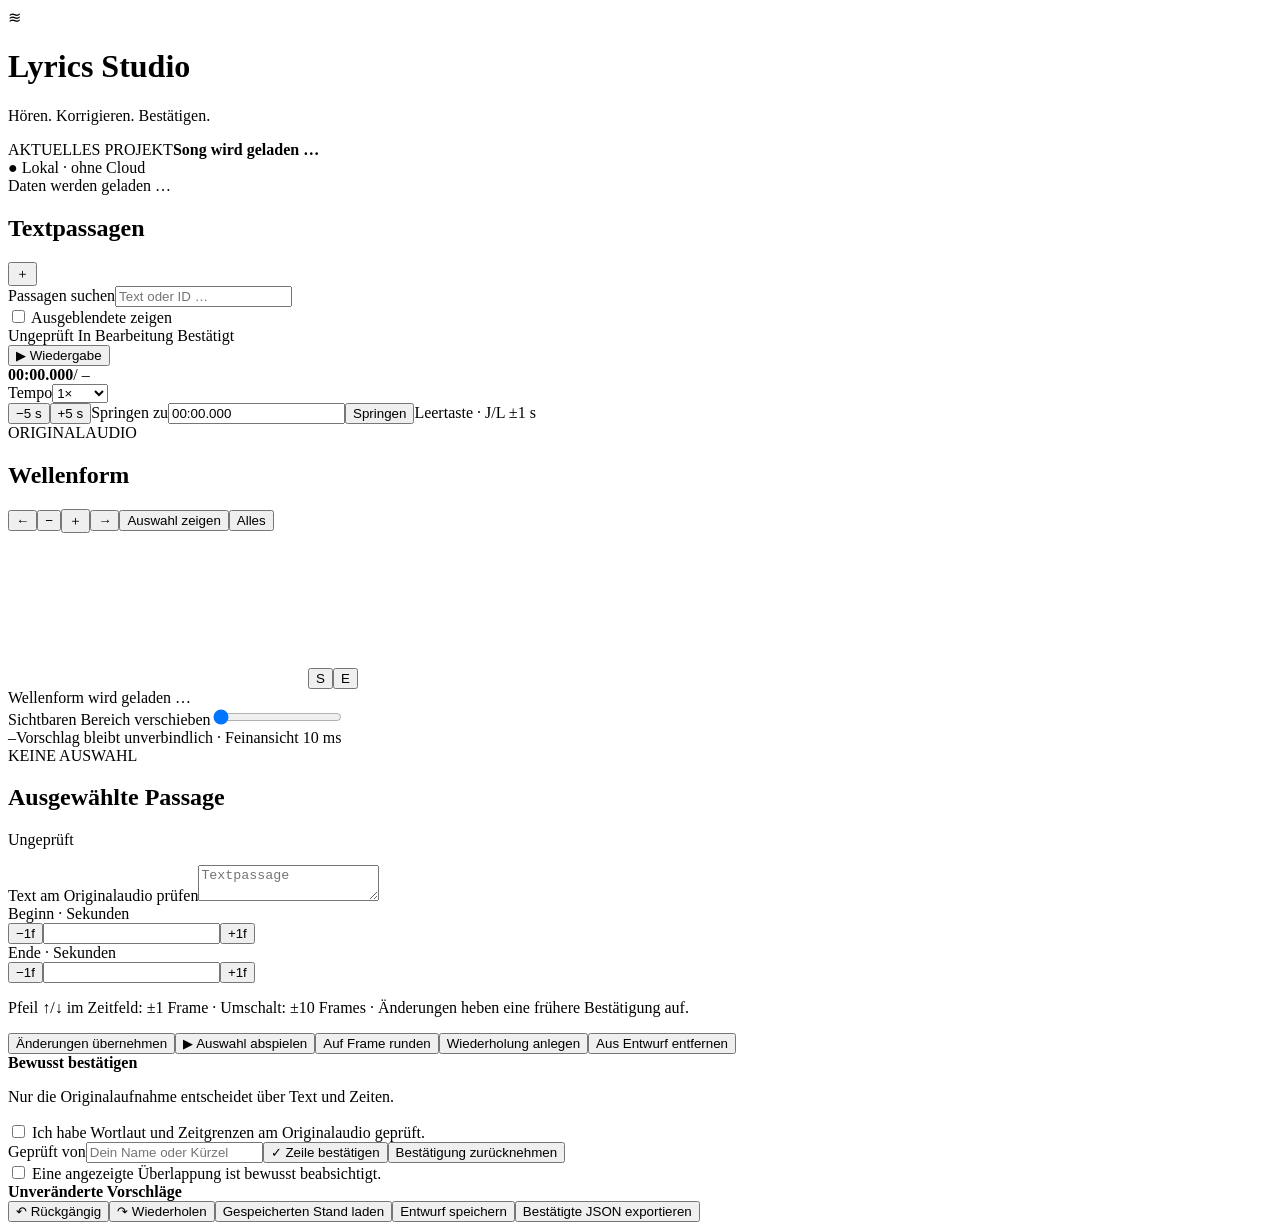
==== lyrics_editor/static/index.html @ 3d9a24e7 "Initial Lyrics Studio browser editor and development roadmap" ====
<!doctype html>
<html lang="de">
<head><meta charset="utf-8"><meta name="viewport" content="width=device-width, initial-scale=1"><title>Lyrics Studio · Lokal</title><link rel="stylesheet" href="/style.css"><script src="/app.js" defer></script></head>
<body>
<header class="app-header"><div class="brand"><span class="brand-icon">≋</span><div><h1>Lyrics Studio</h1><p>Hören. Korrigieren. Bestätigen.</p></div></div><div class="project"><span class="eyebrow">AKTUELLES PROJEKT</span><strong id="songTitle">Song wird geladen …</strong></div><span class="local-badge">● Lokal · ohne Cloud</span></header>
<div id="notice" role="status" aria-live="polite">Daten werden geladen …</div>
<div class="workspace">
<aside class="sidebar"><div class="sidebar-head"><div><h2>Textpassagen</h2><span id="counts" class="muted"></span></div><button id="insert" class="icon-button" aria-label="Neue Textzeile einfügen" title="Neue Textzeile">＋</button></div><label class="search-label">Passagen suchen<input id="search" type="search" placeholder="Text oder ID …"></label><div class="list-tools"><label><input id="showHidden" type="checkbox"> Ausgeblendete zeigen</label></div><div id="lyricsList" role="list" aria-label="Lyrics in zeitlicher Reihenfolge"></div><div class="legend"><span class="dot unreviewed"></span> Ungeprüft <span class="dot editing"></span> In Bearbeitung <span class="dot confirmed"></span> Bestätigt</div></aside>
<main>
<section class="player panel" aria-label="Audioplayer"><div class="player-main"><button id="play" class="primary play">▶ Wiedergabe</button><div class="clock"><strong id="position">00:00.000</strong><span id="songDuration">/ –</span></div><label class="rate">Tempo<select id="rate"><option value="0.75">0,75×</option><option value="1" selected>1×</option><option value="1.25">1,25×</option><option value="1.5">1,5×</option></select></label></div><div class="transport"><button id="back5" aria-label="Fünf Sekunden zurück">−5 s</button><button id="forward5" aria-label="Fünf Sekunden vor">+5 s</button><label>Springen zu<input id="seek" type="text" value="00:00.000" aria-label="Zielzeit in Sekunden oder Minuten und Sekunden"></label><button id="jump">Springen</button><span class="shortcut">Leertaste · J/L ±1 s</span></div><audio id="audio" preload="metadata" src="/api/audio"></audio></section>
<section class="wave-panel panel" aria-label="Audio-Wellenform"><div class="section-title"><div><span class="eyebrow">ORIGINALAUDIO</span><h2>Wellenform</h2></div><div class="wave-tools"><button id="panLeft" aria-label="Sichtbereich nach links">←</button><button id="zoomOut" aria-label="Herauszoomen">−</button><button id="zoomIn" aria-label="Hineinzoomen">＋</button><button id="panRight" aria-label="Sichtbereich nach rechts">→</button><button id="fitSelection">Auswahl zeigen</button><button id="showAll">Alles</button></div></div><div id="wave" class="wave"><canvas id="waveCanvas" aria-label="Stereo-Wellenform mit Zeitachse"></canvas><button id="startHandle" class="handle start" aria-label="Startgrenze verschieben" title="Startgrenze; auch unten numerisch bedienbar">S</button><button id="endHandle" class="handle end" aria-label="Endgrenze verschieben" title="Endgrenze; auch unten numerisch bedienbar">E</button><div id="waveLoading">Wellenform wird geladen …</div></div><label class="view-slider">Sichtbaren Bereich verschieben<input id="viewRange" type="range" min="0" max="0" step="0.01" value="0"></label><div class="wave-caption"><span id="visibleRange">–</span><span>Vorschlag bleibt unverbindlich · Feinansicht 10 ms</span></div></section>
<section class="editor panel" aria-label="Ausgewählte Lyrics bearbeiten"><div class="section-title"><div><span class="eyebrow" id="selectedId">KEINE AUSWAHL</span><h2>Ausgewählte Passage</h2></div><span id="rowStatus" class="status-pill unreviewed">Ungeprüft</span></div><p id="suggestion" class="suggestion"></p><label class="text-label">Text am Originalaudio prüfen<textarea id="text" rows="2" placeholder="Textpassage"></textarea></label><div class="timing-grid"><div class="time-card"><label for="start">Beginn · Sekunden</label><div class="time-control"><button data-boundary="start" data-delta="-1" aria-label="Beginn einen Frame früher">−1f</button><input id="start" type="number" min="0" step="any"><button data-boundary="start" data-delta="1" aria-label="Beginn einen Frame später">+1f</button></div><span id="startTc" class="frame-value"></span></div><div class="time-card"><label for="end">Ende · Sekunden</label><div class="time-control"><button data-boundary="end" data-delta="-1" aria-label="Ende einen Frame früher">−1f</button><input id="end" type="number" min="0" step="any"><button data-boundary="end" data-delta="1" aria-label="Ende einen Frame später">+1f</button></div><span id="endTc" class="frame-value"></span></div></div><p class="hint">Pfeil ↑/↓ im Zeitfeld: ±1 Frame · Umschalt: ±10 Frames · Änderungen heben eine frühere Bestätigung auf.</p><div id="intervalWarning" role="status" class="interval-warning"></div><div class="edit-actions"><button id="apply" class="secondary">Änderungen übernehmen</button><button id="preview">▶ Auswahl abspielen</button><button id="snap">Auf Frame runden</button><button id="duplicate">Wiederholung anlegen</button><button id="remove" class="danger">Aus Entwurf entfernen</button></div><div class="confirm-box"><div><strong>Bewusst bestätigen</strong><p>Nur die Originalaufnahme entscheidet über Text und Zeiten.</p></div><label class="check-label"><input id="acknowledge" type="checkbox"> Ich habe Wortlaut und Zeitgrenzen am Originalaudio geprüft.</label><div class="confirmation-inputs"><label>Geprüft von<input id="reviewer" type="text" maxlength="120" placeholder="Dein Name oder Kürzel"></label><button id="confirm" class="confirm-button">✓ Zeile bestätigen</button><button id="unconfirm">Bestätigung zurücknehmen</button></div><label class="check-label optional"><input id="allowOverlap" type="checkbox"> Eine angezeigte Überlappung ist bewusst beabsichtigt.</label></div></section>
<footer class="save-bar panel"><div><strong id="saveStatus">Unveränderte Vorschläge</strong><span id="statePath" class="muted"></span></div><div class="save-actions"><button id="undo">↶ Rückgängig</button><button id="redo">↷ Wiederholen</button><button id="reload">Gespeicherten Stand laden</button><button id="save" class="primary">Entwurf speichern</button><button id="export">Bestätigte JSON exportieren</button></div></footer>
</main></div>
</body></html>
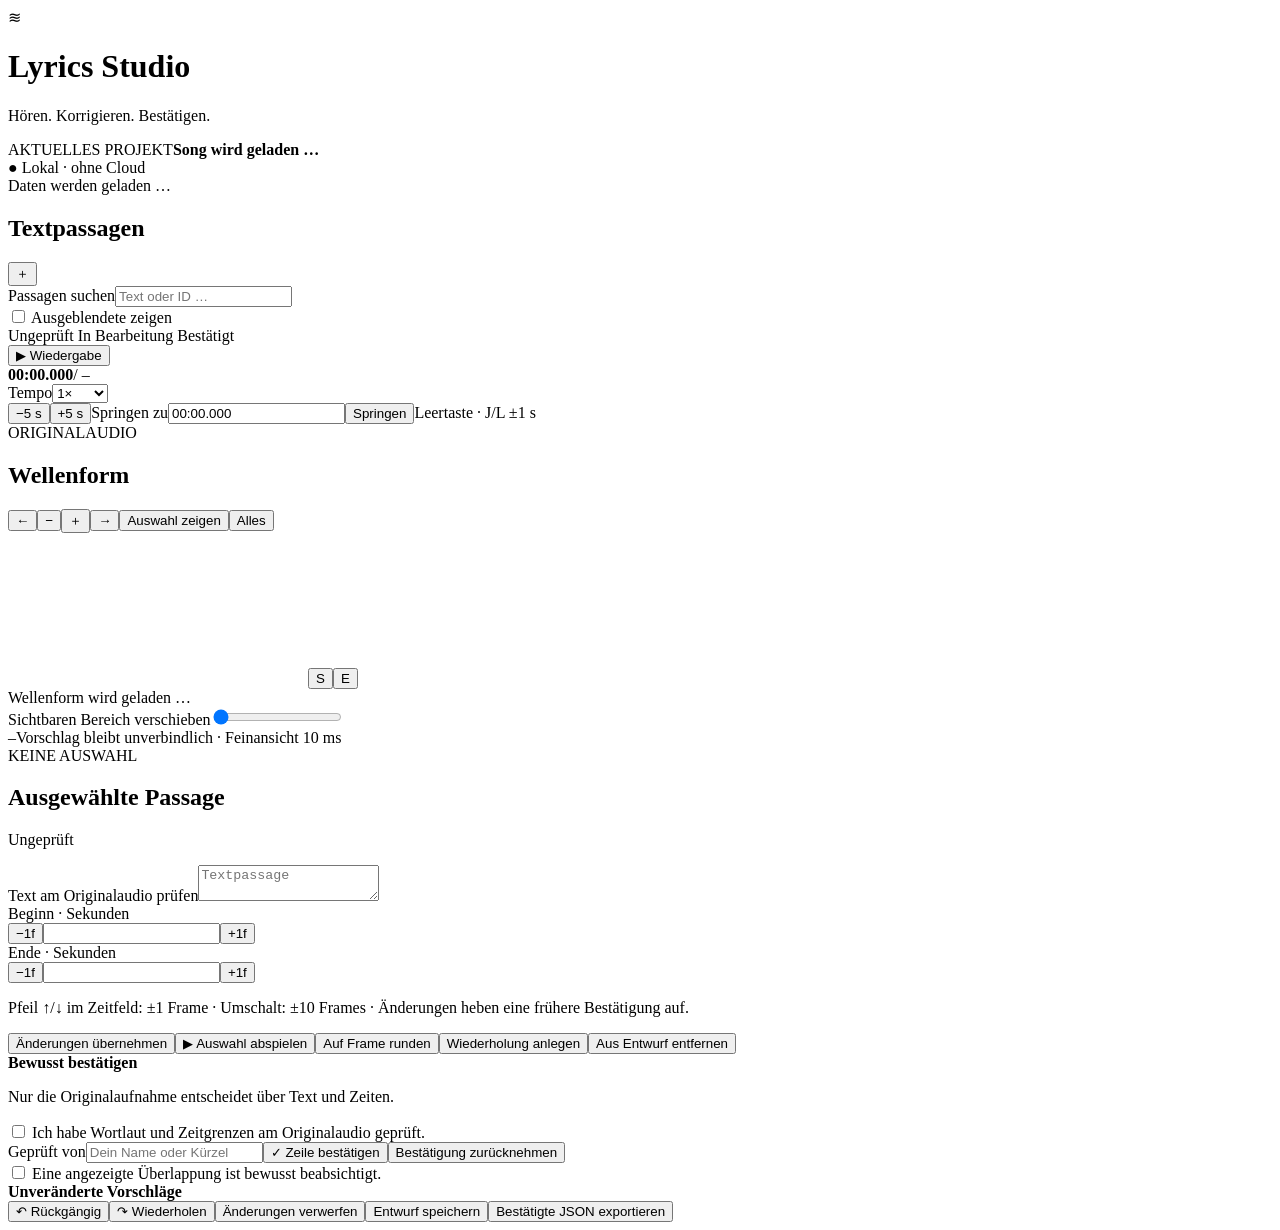
==== commit 1dfd2439: "Simplify embedded editor footer and move technical paths to project information" ====
--- a/lyrics_editor/static/index.html
+++ b/lyrics_editor/static/index.html
@@ -2,7 +2,7 @@
 <html lang="de">
 <head><meta charset="utf-8"><meta name="viewport" content="width=device-width, initial-scale=1"><title>Lyrics Studio · Lokal</title><link rel="stylesheet" href="/style.css"><script src="/app.js" defer></script></head>
 <body>
-<header class="app-header"><div class="brand"><span class="brand-icon">≋</span><div><h1>Lyrics Studio</h1><p>Hören. Korrigieren. Bestätigen.</p></div></div><div class="project"><span class="eyebrow">AKTUELLES PROJEKT</span><strong id="songTitle">Song wird geladen …</strong></div><span class="local-badge">● Lokal · ohne Cloud</span></header>
+<header class="app-header"><div class="brand"><span class="brand-icon">≋</span><div><h1>Lyrics Studio <span id="appVersion" class="app-version"></span></h1><p>Hören. Korrigieren. Bestätigen.</p></div></div><div class="project"><span class="eyebrow">AKTUELLES PROJEKT</span><strong id="songTitle">Song wird geladen …</strong></div><span class="local-badge">● Lokal · ohne Cloud</span></header>
 <div id="notice" role="status" aria-live="polite">Daten werden geladen …</div>
 <div class="workspace">
 <aside class="sidebar"><div class="sidebar-head"><div><h2>Textpassagen</h2><span id="counts" class="muted"></span></div><button id="insert" class="icon-button" aria-label="Neue Textzeile einfügen" title="Neue Textzeile">＋</button></div><label class="search-label">Passagen suchen<input id="search" type="search" placeholder="Text oder ID …"></label><div class="list-tools"><label><input id="showHidden" type="checkbox"> Ausgeblendete zeigen</label></div><div id="lyricsList" role="list" aria-label="Lyrics in zeitlicher Reihenfolge"></div><div class="legend"><span class="dot unreviewed"></span> Ungeprüft <span class="dot editing"></span> In Bearbeitung <span class="dot confirmed"></span> Bestätigt</div></aside>
@@ -10,6 +10,6 @@
 <section class="player panel" aria-label="Audioplayer"><div class="player-main"><button id="play" class="primary play">▶ Wiedergabe</button><div class="clock"><strong id="position">00:00.000</strong><span id="songDuration">/ –</span></div><label class="rate">Tempo<select id="rate"><option value="0.75">0,75×</option><option value="1" selected>1×</option><option value="1.25">1,25×</option><option value="1.5">1,5×</option></select></label></div><div class="transport"><button id="back5" aria-label="Fünf Sekunden zurück">−5 s</button><button id="forward5" aria-label="Fünf Sekunden vor">+5 s</button><label>Springen zu<input id="seek" type="text" value="00:00.000" aria-label="Zielzeit in Sekunden oder Minuten und Sekunden"></label><button id="jump">Springen</button><span class="shortcut">Leertaste · J/L ±1 s</span></div><audio id="audio" preload="metadata" src="/api/audio"></audio></section>
 <section class="wave-panel panel" aria-label="Audio-Wellenform"><div class="section-title"><div><span class="eyebrow">ORIGINALAUDIO</span><h2>Wellenform</h2></div><div class="wave-tools"><button id="panLeft" aria-label="Sichtbereich nach links">←</button><button id="zoomOut" aria-label="Herauszoomen">−</button><button id="zoomIn" aria-label="Hineinzoomen">＋</button><button id="panRight" aria-label="Sichtbereich nach rechts">→</button><button id="fitSelection">Auswahl zeigen</button><button id="showAll">Alles</button></div></div><div id="wave" class="wave"><canvas id="waveCanvas" aria-label="Stereo-Wellenform mit Zeitachse"></canvas><button id="startHandle" class="handle start" aria-label="Startgrenze verschieben" title="Startgrenze; auch unten numerisch bedienbar">S</button><button id="endHandle" class="handle end" aria-label="Endgrenze verschieben" title="Endgrenze; auch unten numerisch bedienbar">E</button><div id="waveLoading">Wellenform wird geladen …</div></div><label class="view-slider">Sichtbaren Bereich verschieben<input id="viewRange" type="range" min="0" max="0" step="0.01" value="0"></label><div class="wave-caption"><span id="visibleRange">–</span><span>Vorschlag bleibt unverbindlich · Feinansicht 10 ms</span></div></section>
 <section class="editor panel" aria-label="Ausgewählte Lyrics bearbeiten"><div class="section-title"><div><span class="eyebrow" id="selectedId">KEINE AUSWAHL</span><h2>Ausgewählte Passage</h2></div><span id="rowStatus" class="status-pill unreviewed">Ungeprüft</span></div><p id="suggestion" class="suggestion"></p><label class="text-label">Text am Originalaudio prüfen<textarea id="text" rows="2" placeholder="Textpassage"></textarea></label><div class="timing-grid"><div class="time-card"><label for="start">Beginn · Sekunden</label><div class="time-control"><button data-boundary="start" data-delta="-1" aria-label="Beginn einen Frame früher">−1f</button><input id="start" type="number" min="0" step="any"><button data-boundary="start" data-delta="1" aria-label="Beginn einen Frame später">+1f</button></div><span id="startTc" class="frame-value"></span></div><div class="time-card"><label for="end">Ende · Sekunden</label><div class="time-control"><button data-boundary="end" data-delta="-1" aria-label="Ende einen Frame früher">−1f</button><input id="end" type="number" min="0" step="any"><button data-boundary="end" data-delta="1" aria-label="Ende einen Frame später">+1f</button></div><span id="endTc" class="frame-value"></span></div></div><p class="hint">Pfeil ↑/↓ im Zeitfeld: ±1 Frame · Umschalt: ±10 Frames · Änderungen heben eine frühere Bestätigung auf.</p><div id="intervalWarning" role="status" class="interval-warning"></div><div class="edit-actions"><button id="apply" class="secondary">Änderungen übernehmen</button><button id="preview">▶ Auswahl abspielen</button><button id="snap">Auf Frame runden</button><button id="duplicate">Wiederholung anlegen</button><button id="remove" class="danger">Aus Entwurf entfernen</button></div><div class="confirm-box"><div><strong>Bewusst bestätigen</strong><p>Nur die Originalaufnahme entscheidet über Text und Zeiten.</p></div><label class="check-label"><input id="acknowledge" type="checkbox"> Ich habe Wortlaut und Zeitgrenzen am Originalaudio geprüft.</label><div class="confirmation-inputs"><label>Geprüft von<input id="reviewer" type="text" maxlength="120" placeholder="Dein Name oder Kürzel"></label><button id="confirm" class="confirm-button">✓ Zeile bestätigen</button><button id="unconfirm">Bestätigung zurücknehmen</button></div><label class="check-label optional"><input id="allowOverlap" type="checkbox"> Eine angezeigte Überlappung ist bewusst beabsichtigt.</label></div></section>
-<footer class="save-bar panel"><div><strong id="saveStatus">Unveränderte Vorschläge</strong><span id="statePath" class="muted"></span></div><div class="save-actions"><button id="undo">↶ Rückgängig</button><button id="redo">↷ Wiederholen</button><button id="reload">Gespeicherten Stand laden</button><button id="save" class="primary">Entwurf speichern</button><button id="export">Bestätigte JSON exportieren</button></div></footer>
+<footer class="save-bar panel"><div><strong id="saveStatus" role="status" aria-live="polite">Unveränderte Vorschläge</strong><span id="statePath" class="muted"></span></div><div class="save-actions"><button id="undo">↶ Rückgängig</button><button id="redo">↷ Wiederholen</button><button id="reload">Änderungen verwerfen</button><button id="save" class="primary">Entwurf speichern</button><button id="export">Bestätigte JSON exportieren</button></div></footer>
 </main></div>
 </body></html>
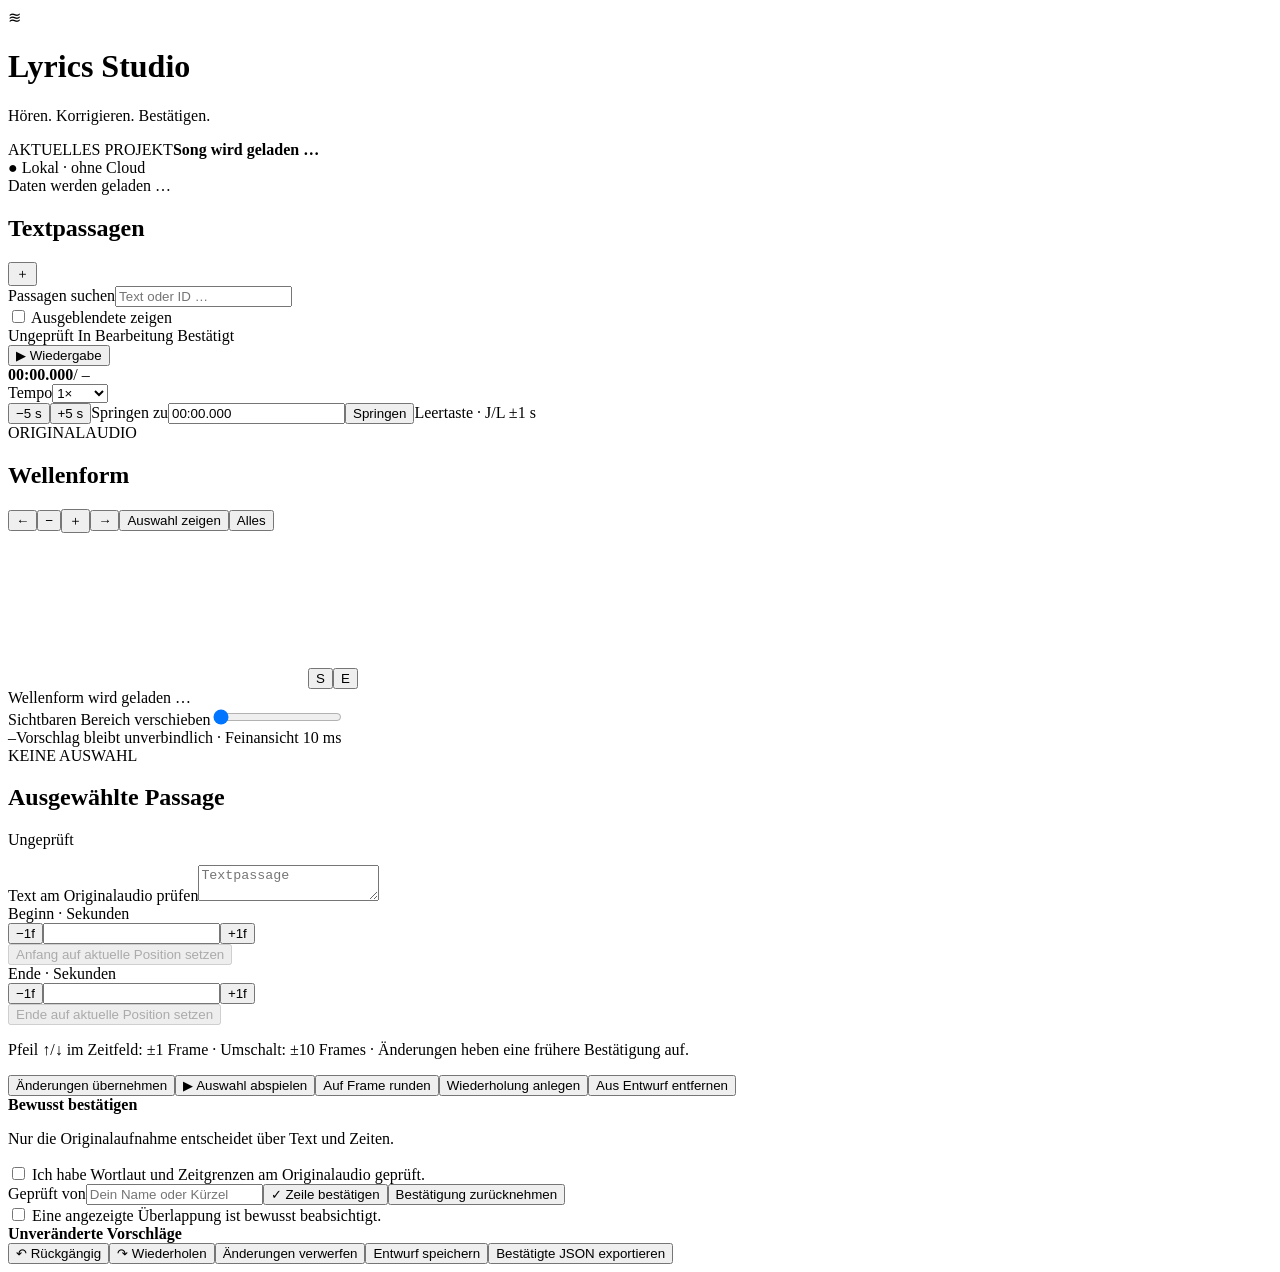
==== commit e2c0abda: "Set passage boundaries from current playback position" ====
--- a/lyrics_editor/static/index.html
+++ b/lyrics_editor/static/index.html
@@ -9,7 +9,7 @@
 <main>
 <section class="player panel" aria-label="Audioplayer"><div class="player-main"><button id="play" class="primary play">▶ Wiedergabe</button><div class="clock"><strong id="position">00:00.000</strong><span id="songDuration">/ –</span></div><label class="rate">Tempo<select id="rate"><option value="0.75">0,75×</option><option value="1" selected>1×</option><option value="1.25">1,25×</option><option value="1.5">1,5×</option></select></label></div><div class="transport"><button id="back5" aria-label="Fünf Sekunden zurück">−5 s</button><button id="forward5" aria-label="Fünf Sekunden vor">+5 s</button><label>Springen zu<input id="seek" type="text" value="00:00.000" aria-label="Zielzeit in Sekunden oder Minuten und Sekunden"></label><button id="jump">Springen</button><span class="shortcut">Leertaste · J/L ±1 s</span></div><audio id="audio" preload="metadata" src="/api/audio"></audio></section>
 <section class="wave-panel panel" aria-label="Audio-Wellenform"><div class="section-title"><div><span class="eyebrow">ORIGINALAUDIO</span><h2>Wellenform</h2></div><div class="wave-tools"><button id="panLeft" aria-label="Sichtbereich nach links">←</button><button id="zoomOut" aria-label="Herauszoomen">−</button><button id="zoomIn" aria-label="Hineinzoomen">＋</button><button id="panRight" aria-label="Sichtbereich nach rechts">→</button><button id="fitSelection">Auswahl zeigen</button><button id="showAll">Alles</button></div></div><div id="wave" class="wave"><canvas id="waveCanvas" aria-label="Stereo-Wellenform mit Zeitachse"></canvas><button id="startHandle" class="handle start" aria-label="Startgrenze verschieben" title="Startgrenze; auch unten numerisch bedienbar">S</button><button id="endHandle" class="handle end" aria-label="Endgrenze verschieben" title="Endgrenze; auch unten numerisch bedienbar">E</button><div id="waveLoading">Wellenform wird geladen …</div></div><label class="view-slider">Sichtbaren Bereich verschieben<input id="viewRange" type="range" min="0" max="0" step="0.01" value="0"></label><div class="wave-caption"><span id="visibleRange">–</span><span>Vorschlag bleibt unverbindlich · Feinansicht 10 ms</span></div></section>
-<section class="editor panel" aria-label="Ausgewählte Lyrics bearbeiten"><div class="section-title"><div><span class="eyebrow" id="selectedId">KEINE AUSWAHL</span><h2>Ausgewählte Passage</h2></div><span id="rowStatus" class="status-pill unreviewed">Ungeprüft</span></div><p id="suggestion" class="suggestion"></p><label class="text-label">Text am Originalaudio prüfen<textarea id="text" rows="2" placeholder="Textpassage"></textarea></label><div class="timing-grid"><div class="time-card"><label for="start">Beginn · Sekunden</label><div class="time-control"><button data-boundary="start" data-delta="-1" aria-label="Beginn einen Frame früher">−1f</button><input id="start" type="number" min="0" step="any"><button data-boundary="start" data-delta="1" aria-label="Beginn einen Frame später">+1f</button></div><span id="startTc" class="frame-value"></span></div><div class="time-card"><label for="end">Ende · Sekunden</label><div class="time-control"><button data-boundary="end" data-delta="-1" aria-label="Ende einen Frame früher">−1f</button><input id="end" type="number" min="0" step="any"><button data-boundary="end" data-delta="1" aria-label="Ende einen Frame später">+1f</button></div><span id="endTc" class="frame-value"></span></div></div><p class="hint">Pfeil ↑/↓ im Zeitfeld: ±1 Frame · Umschalt: ±10 Frames · Änderungen heben eine frühere Bestätigung auf.</p><div id="intervalWarning" role="status" class="interval-warning"></div><div class="edit-actions"><button id="apply" class="secondary">Änderungen übernehmen</button><button id="preview">▶ Auswahl abspielen</button><button id="snap">Auf Frame runden</button><button id="duplicate">Wiederholung anlegen</button><button id="remove" class="danger">Aus Entwurf entfernen</button></div><div class="confirm-box"><div><strong>Bewusst bestätigen</strong><p>Nur die Originalaufnahme entscheidet über Text und Zeiten.</p></div><label class="check-label"><input id="acknowledge" type="checkbox"> Ich habe Wortlaut und Zeitgrenzen am Originalaudio geprüft.</label><div class="confirmation-inputs"><label>Geprüft von<input id="reviewer" type="text" maxlength="120" placeholder="Dein Name oder Kürzel"></label><button id="confirm" class="confirm-button">✓ Zeile bestätigen</button><button id="unconfirm">Bestätigung zurücknehmen</button></div><label class="check-label optional"><input id="allowOverlap" type="checkbox"> Eine angezeigte Überlappung ist bewusst beabsichtigt.</label></div></section>
+<section class="editor panel" aria-label="Ausgewählte Lyrics bearbeiten"><div class="section-title"><div><span class="eyebrow" id="selectedId">KEINE AUSWAHL</span><h2>Ausgewählte Passage</h2></div><span id="rowStatus" class="status-pill unreviewed">Ungeprüft</span></div><p id="suggestion" class="suggestion"></p><label class="text-label">Text am Originalaudio prüfen<textarea id="text" rows="2" placeholder="Textpassage"></textarea></label><div class="timing-grid"><div class="time-card"><label for="start">Beginn · Sekunden</label><div class="time-control"><button data-boundary="start" data-delta="-1" aria-label="Beginn einen Frame früher">−1f</button><input id="start" type="number" min="0" step="any"><button data-boundary="start" data-delta="1" aria-label="Beginn einen Frame später">+1f</button></div><span id="startTc" class="frame-value"></span><button id="startAtPosition" class="position-boundary" type="button" disabled title="Anfang der ausgewählten Passage auf die aktuelle Abspielposition im Song setzen">Anfang auf aktuelle Position setzen</button></div><div class="time-card"><label for="end">Ende · Sekunden</label><div class="time-control"><button data-boundary="end" data-delta="-1" aria-label="Ende einen Frame früher">−1f</button><input id="end" type="number" min="0" step="any"><button data-boundary="end" data-delta="1" aria-label="Ende einen Frame später">+1f</button></div><span id="endTc" class="frame-value"></span><button id="endAtPosition" class="position-boundary" type="button" disabled title="Ende der ausgewählten Passage auf die aktuelle Abspielposition im Song setzen">Ende auf aktuelle Position setzen</button></div></div><p class="hint">Pfeil ↑/↓ im Zeitfeld: ±1 Frame · Umschalt: ±10 Frames · Änderungen heben eine frühere Bestätigung auf.</p><div id="intervalWarning" role="status" class="interval-warning"></div><div class="edit-actions"><button id="apply" class="secondary">Änderungen übernehmen</button><button id="preview">▶ Auswahl abspielen</button><button id="snap">Auf Frame runden</button><button id="duplicate">Wiederholung anlegen</button><button id="remove" class="danger">Aus Entwurf entfernen</button></div><div class="confirm-box"><div><strong>Bewusst bestätigen</strong><p>Nur die Originalaufnahme entscheidet über Text und Zeiten.</p></div><label class="check-label"><input id="acknowledge" type="checkbox"> Ich habe Wortlaut und Zeitgrenzen am Originalaudio geprüft.</label><div class="confirmation-inputs"><label>Geprüft von<input id="reviewer" type="text" maxlength="120" placeholder="Dein Name oder Kürzel"></label><button id="confirm" class="confirm-button">✓ Zeile bestätigen</button><button id="unconfirm">Bestätigung zurücknehmen</button></div><label class="check-label optional"><input id="allowOverlap" type="checkbox"> Eine angezeigte Überlappung ist bewusst beabsichtigt.</label></div></section>
 <footer class="save-bar panel"><div><strong id="saveStatus" role="status" aria-live="polite">Unveränderte Vorschläge</strong><span id="statePath" class="muted"></span></div><div class="save-actions"><button id="undo">↶ Rückgängig</button><button id="redo">↷ Wiederholen</button><button id="reload">Änderungen verwerfen</button><button id="save" class="primary">Entwurf speichern</button><button id="export">Bestätigte JSON exportieren</button></div></footer>
 </main></div>
 </body></html>
